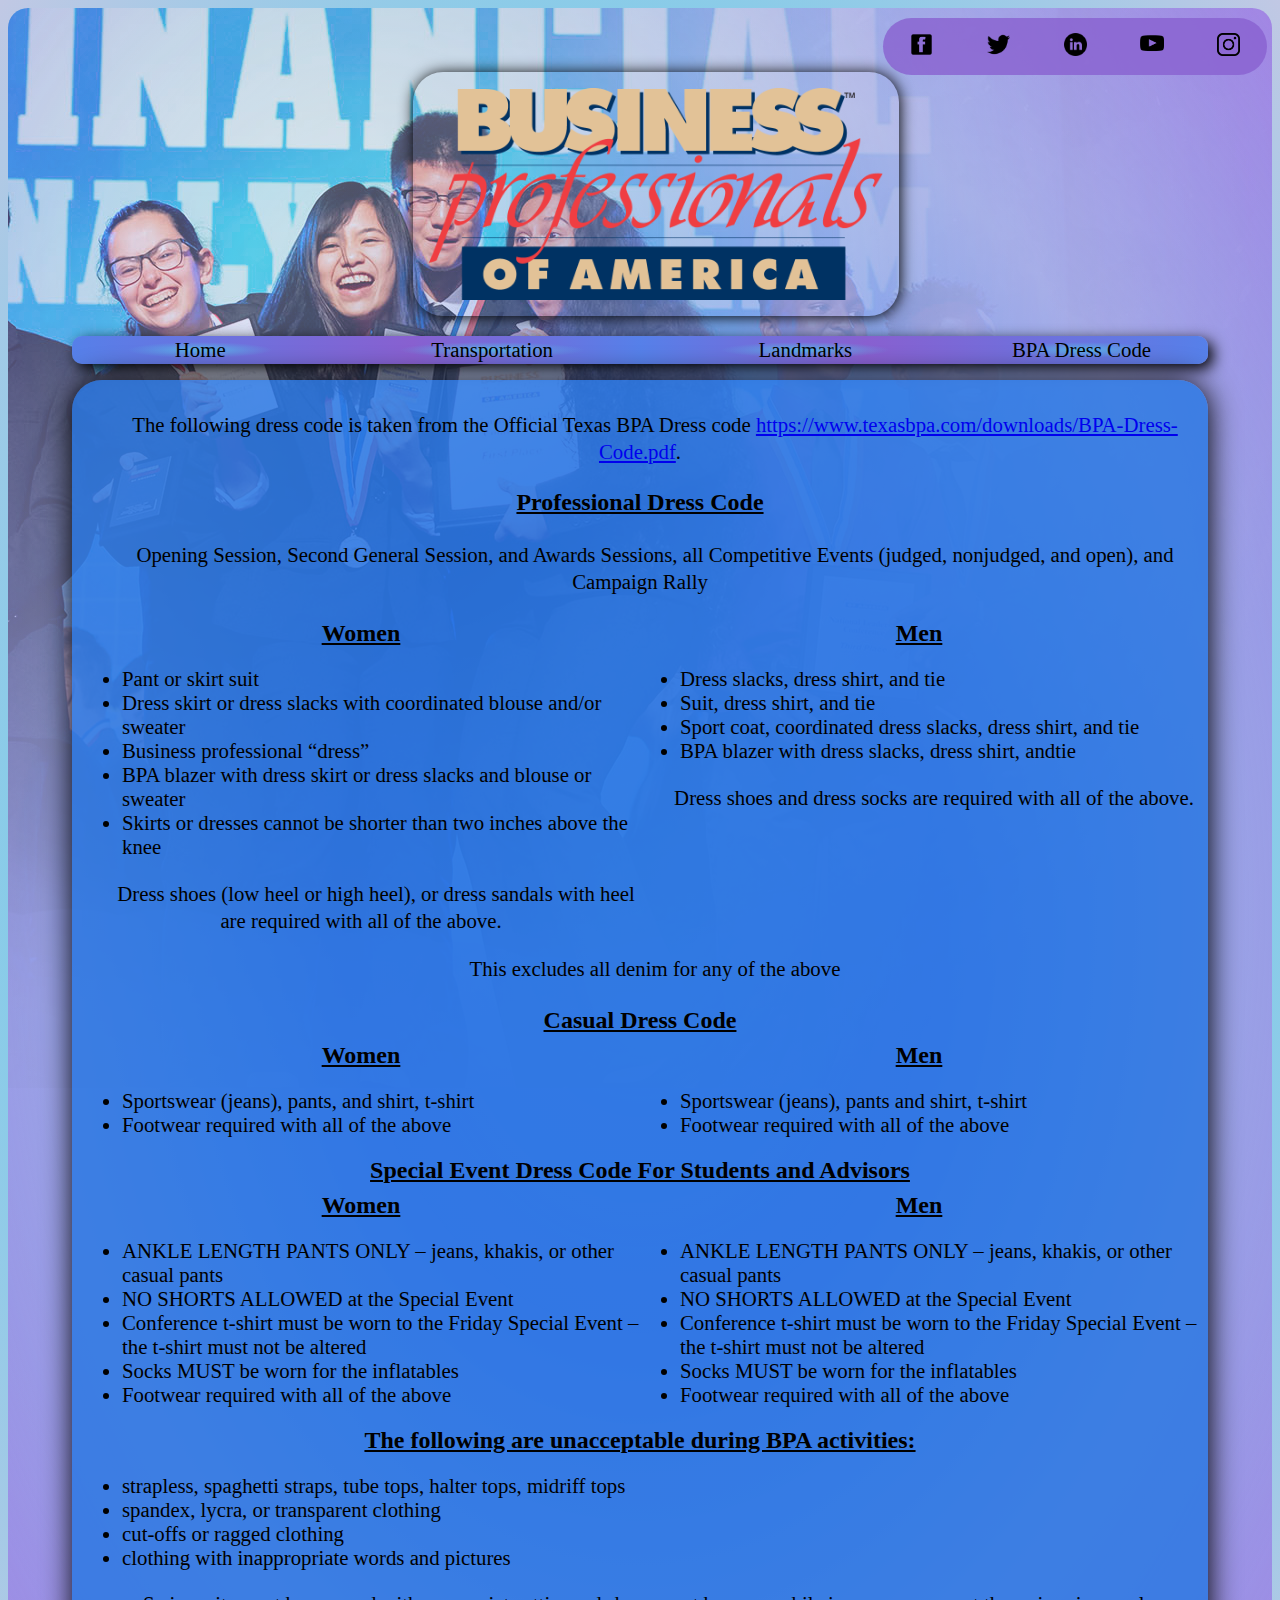
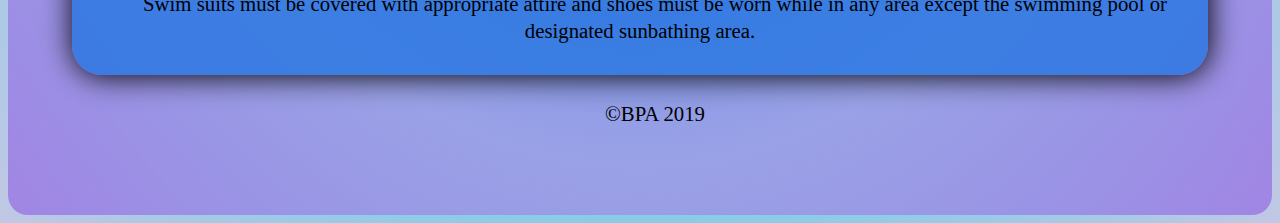
==== BPA_Dress.html @ 72b6d81c "Regional-Winner" ====
<!DOCTYPE html>
<html>
	<head>
		<!--
	   BPA Website
	   Author: Jacob Doerge, Joey Georgio, Jacob Hughes.
	   Date:   10/5/18
	   
	   Filename: BPA_Dress.html
	   -->


		<meta charset="utf-8" />
		<title> BPA </title>
		<link href="BPA_grids.css" rel="stylesheet" />
		<link href="BPA_styles.css" rel="stylesheet" />
		<link href="BPA_Dress_styles.css" rel="stylesheet" />
		
	</head>
	<div class="icon-bar">
	  <a href="https://www.facebook.com/businessprofessionalsofamerica/"><img src="face.png" alt="FaceBook"/></a> 
	  <a href="https://twitter.com/National_BPA"><img src="twit.png" alt="Twitter"/></a> 
	  <a href="https://www.linkedin.com/company/business-professionals-of-america/"><img src="link.png" alt="Linked-In"/></a>
	  <a href="https://www.youtube.com/businessprofessionalsamerica"><img src="you.png" alt="Youtube"/></a> 
	  <a href="https://www.instagram.com/bpanational/"><img src="insta.png" alt="Instagram"/></a> 
	</div>
    <header>
		<img src="BPA.png" alt="" id="BPA_PNG"/>
        <nav>
            <ul>
                <li><a href="BPA.html">Home</a></li>
                <li><a href="BPA_Nav.html">Transportation</a></li>
                <li><a href="BPA_Landmarks.html">Landmarks</a></li>
                <li><a href="BPA_Dress.html">BPA Dress Code</a></li>
            </ul>
        </nav>
    </header>
		<body>
			<div id="Content">
				<div class="row">
				<p> The following dress code is taken from the Official Texas BPA Dress code <a href="https://www.texasbpa.com/downloads/BPA-Dress-Code.pdf">https://www.texasbpa.com/downloads/BPA-Dress-Code.pdf</a>.
					<h2>Professional Dress Code</h2>
				<p>Opening Session, Second General Session, and Awards Sessions, all Competitive Events (judged, nonjudged, and open), and Campaign Rally </p>
				</div>
				
				<div class="row">
					<div class="col-1-2">
						<h2>Women</h2>
						<ul>
							<li>Pant or skirt suit </li>
							<li>Dress skirt or dress slacks with coordinated blouse and/or sweater</li>
							<li>Business professional “dress”</li>
							<li>BPA blazer with dress skirt or dress slacks and blouse or sweater</li>
							<li>Skirts or dresses cannot be shorter than two inches above the knee</li>
						</ul>
						<p>Dress shoes (low heel or high heel), or dress sandals with heel are required with all of the above.</p>
					</div>
					
					<div class="col-1-2">
						<h2>Men</h2>
						<ul>
							<li>Dress slacks, dress shirt, and tie </li>
							<li>Suit, dress shirt, and tie </li>
							<li>Sport coat, coordinated dress slacks, dress shirt, and tie</li>
							<li>BPA blazer with dress slacks, dress shirt, andtie </li>
						</ul>
						<p>Dress shoes and dress socks are required with all of the above.</p>
					</div>
				</div>
				
				<div class="row">
					<p id="denim">This excludes all denim for any of the above</p>
				</div>
				
				<div class="row">
					<h2>Casual Dress Code</h2>
				</div>
				
				
				<div class="row">
					<div class="col-1-2">
						<h2>Women</h2>
						<ul>
							<li>Sportswear (jeans), pants, and shirt, t-shirt</li>
							<li> Footwear required with all of the above</li>
						</ul>
					</div>
					
					<div class="col-1-2">
						<h2>Men</h2>
						<ul>
							<li>Sportswear (jeans), pants and shirt, t-shirt</li>
							<li>Footwear required with all of the above</li>
						</ul>
					</div>
				</div>
				
				<div class="row">
					<h2>Special Event Dress Code For Students and Advisors</h2>
				</div>
						
				<div class="row">
					<div class="col-1-2">
						<h2>Women</h2>
						<ul>
							<li>ANKLE LENGTH PANTS ONLY – jeans, khakis, or other casual pants</li>
							<li>NO SHORTS ALLOWED at the Special Event </li>
							<li>Conference t-shirt must be worn to the Friday Special Event – the t-shirt must not be altered</li>
							<li>Socks MUST be worn for the inflatables</li>
							<li>Footwear required with all of the above</li>
						</ul>
					</div>
					
					<div class="col-1-2">
						<h2>Men</h2>
						<ul>
							<li>ANKLE LENGTH PANTS ONLY – jeans, khakis, or other casual pants</li>
							<li>NO SHORTS ALLOWED at the Special Event </li>
							<li>Conference t-shirt must be worn to the Friday Special Event – the t-shirt must not be altered</li>
							<li>Socks MUST be worn for the inflatables</li>
							<li>Footwear required with all of the above</li>
						</ul>
					</div>
				</div>
				<div class="row">
					<h2>The following are unacceptable during BPA activities:</h2>
					<ul>
						<li>strapless, spaghetti straps, tube tops, halter tops, midriff tops</li>
						<li>spandex, lycra, or transparent clothing</li>
						<li>cut-offs or ragged clothing</li>
						<li>clothing with inappropriate words and pictures</li>
					</ul>
					<p>Swim suits must be covered with appropriate attire and shoes must be worn while in any area except the swimming pool or designated sunbathing area.</p>
				</div>
			</div>
		</body>
    
    <footer>
        <p>&copy;BPA 2019</p>
    </footer>







</html>
---- BPA_grids.css ----
@charset "utf-8";

/* 
	BPA Styles Sheet
	Author: Jacob Doerge, Joey Georgio, Jacob Hughes.
	Date: 9/27/18
	
	Filename: BPA_grids.css

*/

/* Grid Rows Styles */
div.row {
	clear: both;
}


/* Grid Columns Styles */
div[class^="col-"] {
	float: left;
}
div.col-4-5 {width: 80%;}
div.col-3-5 {width: 60%;}
div.col-2-5 {width: 40%;}
div.col-1-5 {width: 20%;}
div.col-1-2 {width: 50%;}
div.col-1-4 {width: 25%;}
div.col-3-4 {width: 75%;}
div.col-1-3 {width: 33.33%;}
div.col-1 {width: 95%;}
---- BPA_styles.css ----
@charset "utf-8";

/* 
	BPA Styles Sheet
	Author: Jacob Doerge, Joey Georgio, Jacob Hughes.
	Date: 10/5/18
	
	Filename: BPA_styles.css

*/


.icon-bar {
  width: 30%;
  background-color: rgba(136, 96, 208, 0.8);
  overflow: auto;
  float: right;
  position: absolute;
  top: 2%;
  right: 1%;
  border-radius: 30px;
}

.icon-bar a {
  float: left;
  width: 20%;
  text-align: center;
  padding: 15px 0;
  transition: all 0.3s ease;
  color: white;
  font-size: 36px;
}

.icon-bar a:hover {
	background-color: rgb(230, 118, 247);
}

div.icon-bar img{
	width: 30%;
}

div.icon-bar a{
	font-size: 80%;
}


.active {
  background-color: #4CAF50;
}

/* Animation Styles */
@keyframes Nav {
    from {background-image: radial-gradient(rgba(90, 185, 234, 0.9), rgba(90, 185, 234,0) 40% );}
    to {background-image: radial-gradient(rgba(90, 185, 234, 0.9), rgba(90, 185, 234,0) 60% );}
}

@keyframes NavBright {
    from {background-image: radial-gradient(rgba(90, 185, 234, 0.9), rgba(90, 185, 234,0) 40% );}
    to {background-image: radial-gradient(rgba(90, 185, 234, 0.9), rgba(90, 185, 234,0) 60% );} 
}

nav a:hover {
    animation-name: NavBright;
    animation-duration: 0.2s;
    animation-fill-mode: forwards;
}


#myBtn {
  display: none; 
  position: fixed;
  bottom: 5%; 
  right: 5%; 
  z-index: 99; 
  border: none;
  outline: none; 
  background-color: rgba(38, 117, 226, 0.8);
  color: white; 
  cursor: pointer; 
  padding: 15px; 
  border-radius: 10px; 
  font-size: 20px; 
}

#myBtn:hover {
  background-color: rgb(230, 118, 247);
}



/* Html/Body Styles */
html {
    background-image: radial-gradient(rgba(86, 128, 233, 1), rgba(100, 206, 235, 1), rgba(193, 200, 228, 1));
	font-family: Georgia;
	scroll-behavior: smooth;
}
body {
	padding: 5% 5% 5% 5%;
	background-image: radial-gradient(rgba(90, 185, 234, 0.5), rgba(86, 128, 233, 0.43), rgba(193, 200, 228, 0.4), rgba(193, 200, 228, 0)), url(BPA_Back.png);
	background-repeat: no-repeat;
	background-size: auto;
	border-radius: 20px;
	background-color: rgba(126, 52, 229, 0.45) ;
}

body h1 {
    text-shadow: 1px 1px rgba(193, 200, 228, 0.4);
	display: block;
	padding:  1% 1% 1% 1%;
    border-top-left-radius: 10px;
    border-bottom-left-radius: 30px;
	background-image: linear-gradient(to right, #8860D0, rgba(193, 200, 228, 0.1), rgba(90, 185, 234, 0) 60%);
}

img#BPA_PNG {
	width: 40%;
	margin-left: 30%;
	margin-right: 30%;
	border-radius: 30px;
	padding: 1em;
	box-shadow: 1px 1px 15px black;
}


p {
	line-height: 1.3em;
	font-size: 1.2em;
	text-indent: 30px;
}

#SideNav ul {
	padding: 0px;
}

#SideNav {
	padding: 12px;
	background-color: rgba(86, 128, 233, 1);
    border-radius: 5px 25px 5px 25px;
	position: relative;
	box-shadow: 1px 1px 15px black inset;
}

#SideNav a {
	text-decoration: none;
	text-align: center;
	display: block;
	padding: 0.4em;
	color: Black;
}

h1#Foot {
	clear: both;
}

img#Emblem {
	margin-left: 25%;
	margin-right: 25%;
}

#SideNav li {
	list-style-type: none;
	background-color: rgba(136, 96, 208, 0.8);
	box-shadow: 1px 1px 2.5px black;
}

#SideNav ul {
	box-shadow: 1px 1px 20px black;
	border-radius: 30px;
	background-color: rgba(136, 96, 208, 0.8);
}

#SideNav li:hover {
	background-color: rgb(230, 118, 247);
}

#SideNav li:First-Of-Type {
	border-radius: 30px 30px 0px 0px;

}

#SideNav li:Last-Of-Type {
	border-radius: 0px 0px 30px 30px;
}

#SideNavParent {
    background-image: radial-gradient(rgb(66, 116, 130) 70%,#8860D0);
	border-radius: 5px 30px 5px 30px;
	padding: 10px;
	box-shadow: 8px 8px 15px black;
	margin-right: 1em;
}

#Col {
	background-color: rgba(38, 117, 226, 0.8);
	border-radius: 30px;
	padding: 20px;
	box-shadow: 1px 1px 30px black;
	display: block;
}

/* Nav Styles */
nav 
{
    width: 100%;
    border-radius: 10px;
    background-image: linear-gradient(to right, rgba(86, 128, 233, 1), #8860D0 30%, rgba(86, 128, 233, 1), #8860D0 70%, rgba(86, 128, 233, 1) );
	box-shadow: 5px 5px 15px black;
}
nav a
{
    background-image: radial-gradient(rgba(90, 185, 234, 0.9), rgba(90, 185, 234,0) 40% );
    text-decoration: none;
    color: black;
    display: block;
    text-align: center;
    padding-Top: 2px;
    padding-bottom: 2px;

}

nav ul
{
    display: table;
    padding-left: 0px;
}

nav li 
{
    display: table-cell;
    width: 1%;
}

li {
	font-size: 1.3em;
}

h1, h2 {
	font-family: Palatino, 'Palatino Linotype', Georgia;
}

h2#Final {
	Text-align: center;
}

/* Division Styles */


/* Footer Styles */
footer 
{
    display: block;
    clear: both;
    border-radius: 30px;
    background-color: linear-gradient(to right, #8860D0, #5AB9EA);
}

footer p 
{
    text-align: center;
    padding: 0.3% 0.3% 0.3% 0.3%;
}
---- BPA_Dress_styles.css ----
@charset "utf-8";

/* 
	BPA Styles Sheet
	Author: Jacob Doerge, Joey Georgio, Jacob Hughes.
	Date: 10/5/18
	
	Filename: BPA_Dress_styles.css

*/

/* Animation Styles */

/* Html/Body Styles */
p, h1, h2 {
	text-align: center;
}

h2 {
	display: block;
	padding: 4px;
	margin: auto;
	text-decoration: underline;
	border-radius: 20px;
}

p {
	font-size: 1.3em;
}


div#Content {
	background-color: rgba(38, 117, 226, 0.8);
	border-radius: 30px;
	padding: 10px;
	box-shadow: 1px 1px 30px black;
}

/* Nav Styles */

/* Division Styles */

/* Footer Styles */
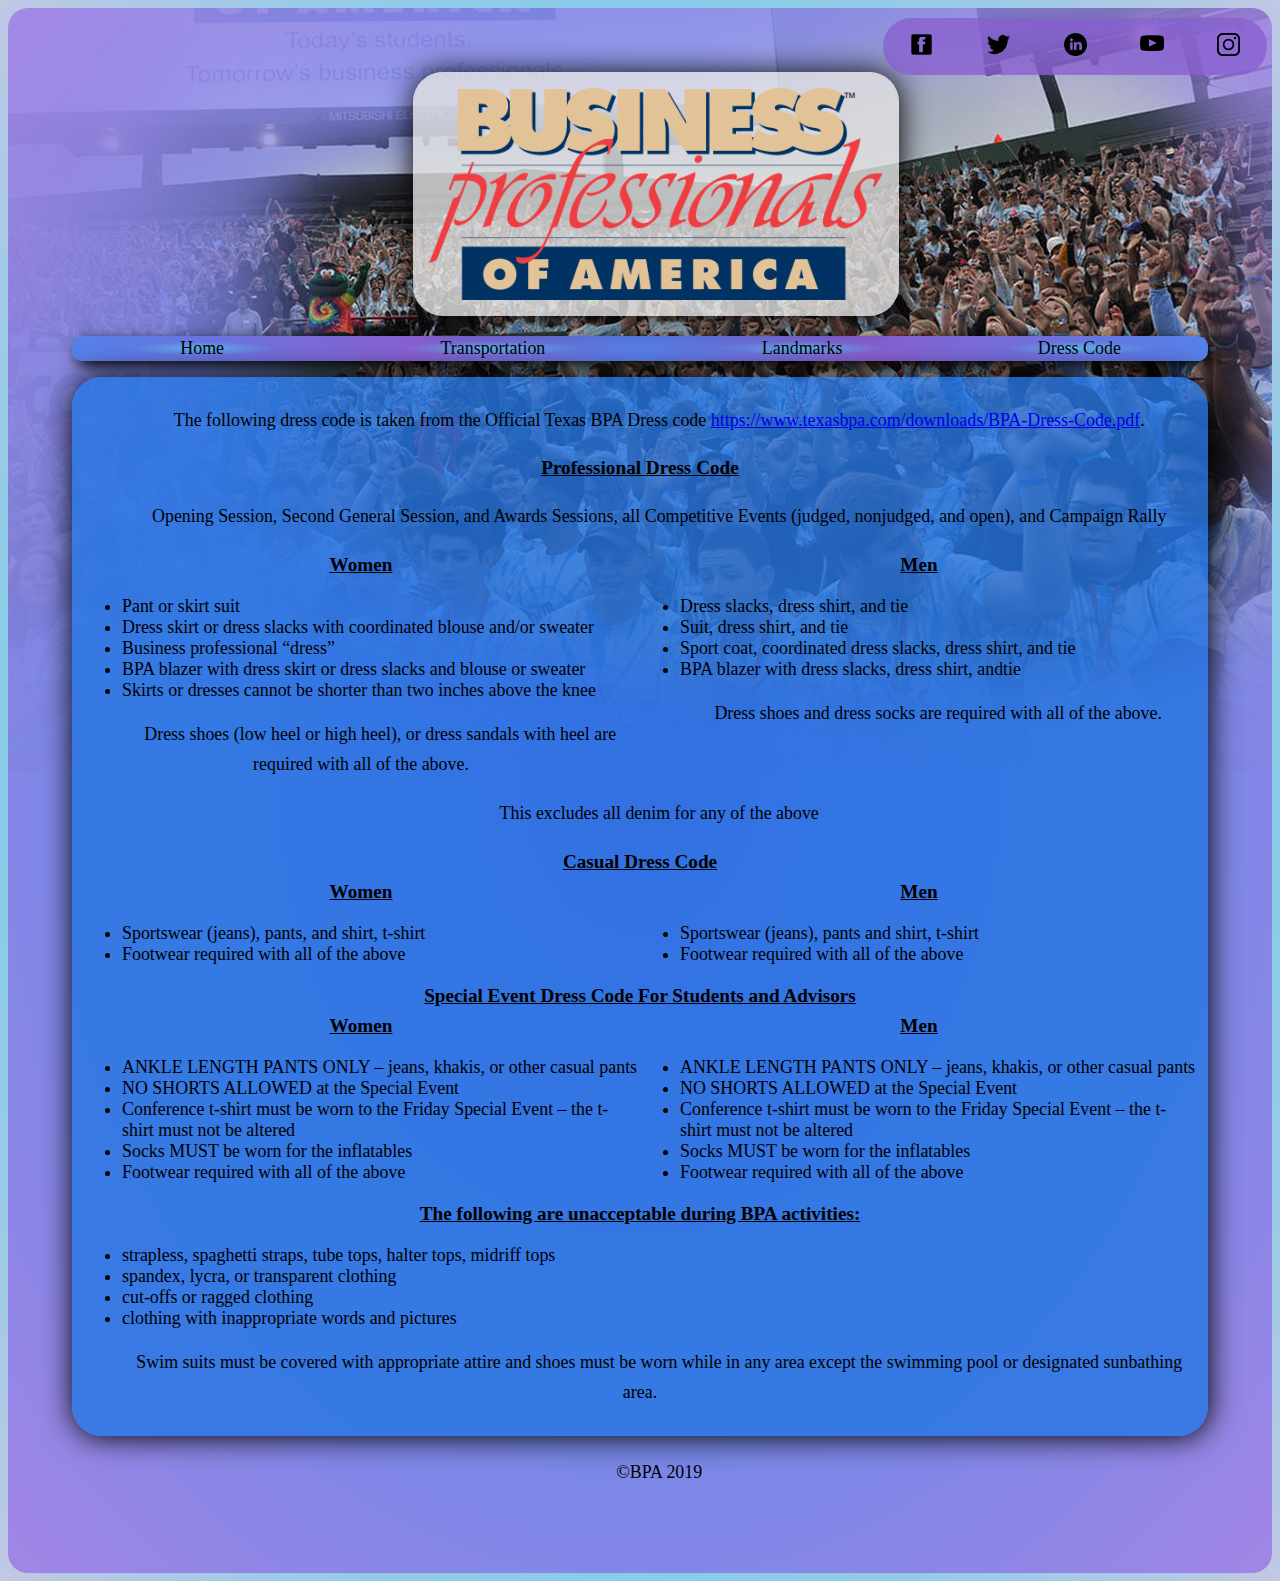
==== commit e82f5827: "2/14/19" ====
--- a/BPA_Dress.html
+++ b/BPA_Dress.html
@@ -11,6 +11,7 @@
 
 
 		<meta charset="utf-8" />
+		<meta name="viewport" content="width=device-width, initial-scale=1">
 		<title> BPA </title>
 		<link href="BPA_grids.css" rel="stylesheet" />
 		<link href="BPA_styles.css" rel="stylesheet" />
@@ -28,10 +29,10 @@
 		<img src="BPA.png" alt="" id="BPA_PNG"/>
         <nav>
             <ul>
-                <li><a href="BPA.html">Home</a></li>
+                <li><a href="index.html">Home</a></li>
                 <li><a href="BPA_Nav.html">Transportation</a></li>
                 <li><a href="BPA_Landmarks.html">Landmarks</a></li>
-                <li><a href="BPA_Dress.html">BPA Dress Code</a></li>
+                <li><a href="BPA_Dress.html">Dress Code</a></li>
             </ul>
         </nav>
     </header>
--- a/BPA_styles.css
+++ b/BPA_styles.css
@@ -96,7 +96,8 @@
 }
 body {
 	padding: 5% 5% 5% 5%;
-	background-image: radial-gradient(rgba(90, 185, 234, 0.5), rgba(86, 128, 233, 0.43), rgba(193, 200, 228, 0.4), rgba(193, 200, 228, 0)), url(BPA_Back.png);
+	/* background-image: radial-gradient(rgba(90, 185, 234, 0.5), rgba(86, 128, 233, 0.43), rgba(193, 200, 228, 0.4), rgba(193, 200, 228, 0)), url(BPA_back.png), url(crowd.png);	*/
+	background: url(BPA_back1.png) no-repeat local left top, url(crowd1.png) no-repeat local right top;
 	background-repeat: no-repeat;
 	background-size: auto;
 	border-radius: 20px;
@@ -109,7 +110,8 @@
 	padding:  1% 1% 1% 1%;
     border-top-left-radius: 10px;
     border-bottom-left-radius: 30px;
-	background-image: linear-gradient(to right, #8860D0, rgba(193, 200, 228, 0.1), rgba(90, 185, 234, 0) 60%);
+	background-image: linear-gradient(to right, #8860D0, rgba(193, 200, 228, 0.1) 75%, rgba(90, 185, 234, 0) 85%);
+	font-size: 2vw;
 }
 
 img#BPA_PNG {
@@ -118,14 +120,15 @@
 	margin-right: 30%;
 	border-radius: 30px;
 	padding: 1em;
-	box-shadow: 1px 1px 15px black;
+	box-shadow: 1px 1px 30px black;
+	background-color: rgba(226, 226, 226, 0.8)
 }
 
 
 p {
-	line-height: 1.3em;
-	font-size: 1.2em;
-	text-indent: 30px;
+	line-height: 2.4vw;
+	font-size: 1.5vw;
+	text-indent: 3vw;
 }
 
 #SideNav ul {
@@ -146,6 +149,7 @@
 	display: block;
 	padding: 0.4em;
 	color: Black;
+	font-size: 1.2vw;
 }
 
 h1#Foot {
@@ -215,6 +219,7 @@
     text-align: center;
     padding-Top: 2px;
     padding-bottom: 2px;
+	font-size: 1.4vw;
 
 }
 
@@ -231,11 +236,15 @@
 }
 
 li {
-	font-size: 1.3em;
+	font-size: 1.4vw;
 }
 
 h1, h2 {
 	font-family: Palatino, 'Palatino Linotype', Georgia;
+}
+
+h2 {
+	font-size: 1.5vw;
 }
 
 h2#Final {
--- a/BPA_Dress_styles.css
+++ b/BPA_Dress_styles.css
@@ -25,7 +25,7 @@
 }
 
 p {
-	font-size: 1.3em;
+	font-size: 1.4vw;
 }
 
 
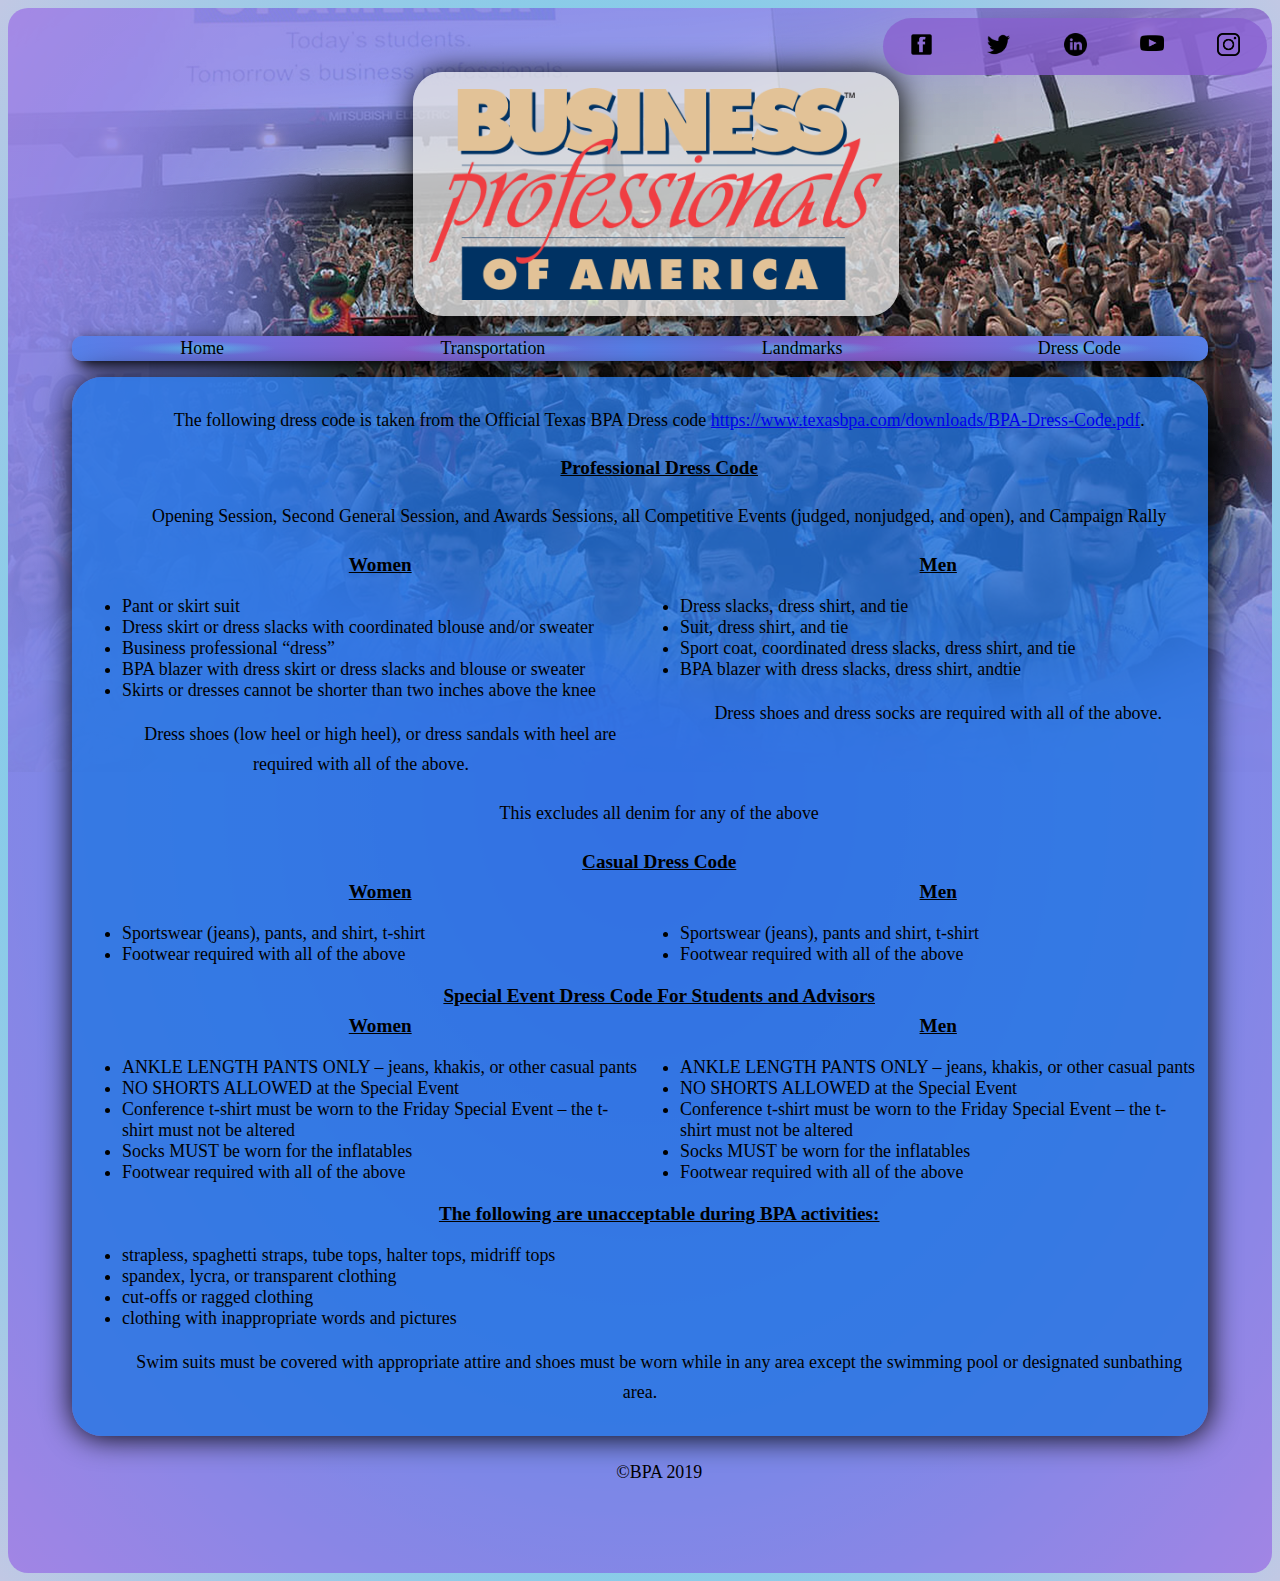
==== commit 2be6459c: "2/15/19" ====
--- a/BPA_Dress.html
+++ b/BPA_Dress.html
@@ -26,7 +26,7 @@
 	  <a href="https://www.instagram.com/bpanational/"><img src="insta.png" alt="Instagram"/></a> 
 	</div>
     <header>
-		<img src="BPA.png" alt="" id="BPA_PNG"/>
+		<a href="https://bpa.org/"><img src="BPA.png" alt="BPA" id="BPA_PNG"></a>
         <nav>
             <ul>
                 <li><a href="index.html">Home</a></li>
--- a/BPA_styles.css
+++ b/BPA_styles.css
@@ -65,6 +65,9 @@
     animation-fill-mode: forwards;
 }
 
+#bottom {
+	text-align: center;
+}
 
 #myBtn {
   display: none; 
@@ -245,6 +248,7 @@
 
 h2 {
 	font-size: 1.5vw;
+	text-indent: 3vw;
 }
 
 h2#Final {
